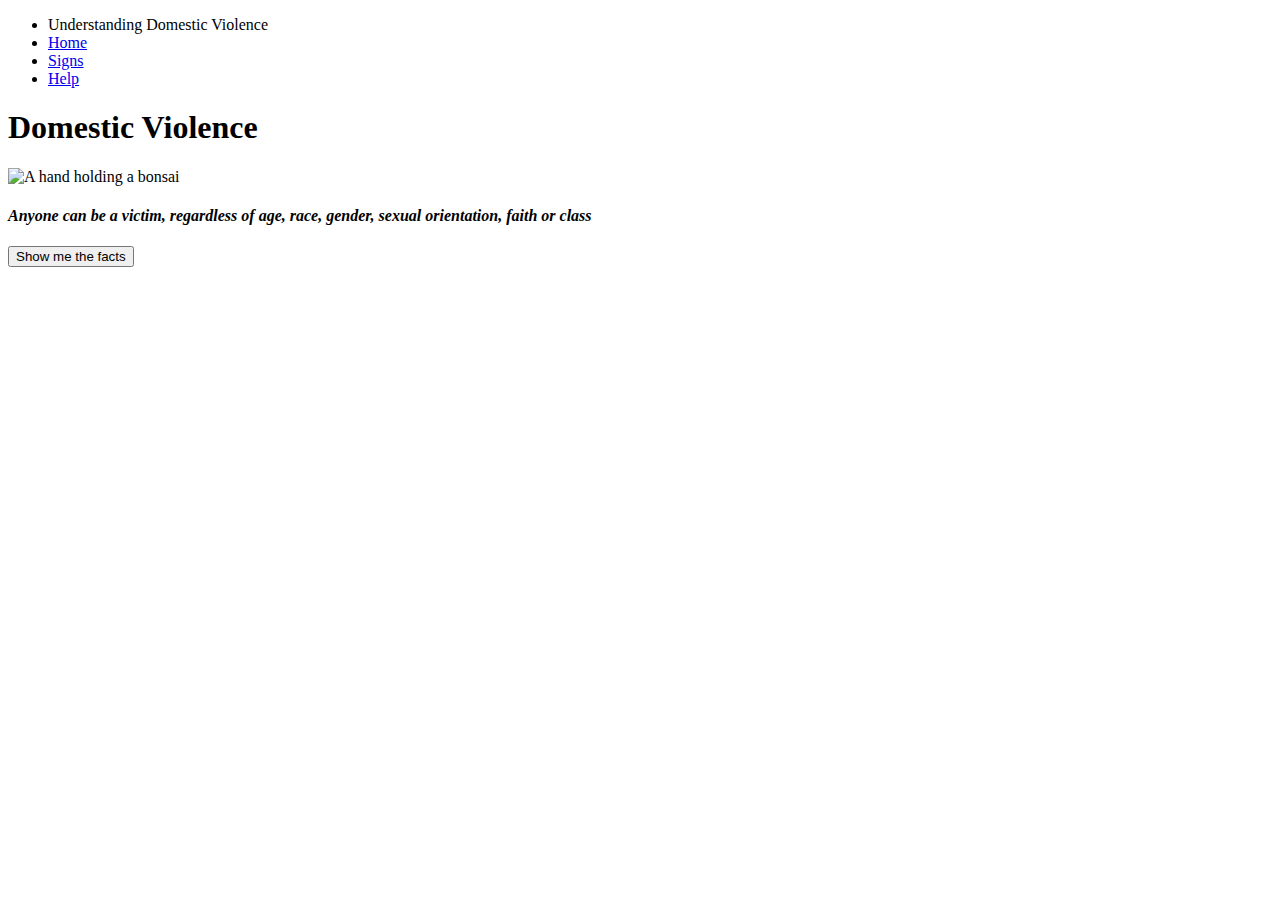
==== index.html @ a8ab5e65 "Create index.html" ====
<!DOCTYPE html>
<html>
  <head>
    
    <title>Itzel Rodriguez-Morales</title>
    <meta charset="utf-8" />
	  <meta http-equiv="X-UA-Compatible" content="IE=edge" />
	  <meta name="viewport" content="width=device-width, initial-scale=1" />

	  <!-- link the webpage's stylesheet -->
	  <link rel="stylesheet" href="/style.css" />

	  <!-- link the webpage's JavaScript file -->
	  <script src="/script.js" defer></script>

  </head>
  
  <body>

    <!-- Navbar -->
    <nav>
      <ul class="navbar">
        <!-- Left of Navbar -->
        <li class="title">Understanding Domestic Violence</li>
        <!-- Right of Navbar -->
        <li class="page"><a class="active" href="index.html">Home</a></li>
        <!-- Right of Navbar -->
        <li class="page"><a href="signs.html">Signs</a></li>
        <!-- Right of Navbar -->
        <li class="page"><a href="help.html">Help</a></li>
      </ul>
    </nav>

    <header>
      <h1>Domestic Violence</h1>
      
      <img src="assets/HandHoldingBonsai.jpg" alt="A hand holding a bonsai" width="500px">
      <!-- link: https://pixabay.com/photos/adult-bonsai-hand-plant-portrait-1868109/ -->
      
      <h4><i>Anyone can be a victim, regardless of age, race, gender, sexual orientation, faith or class</i></h4>
    </header>

    <main>
      <button id="myButton">Show me the facts</button>
      <!-- Fact appears after button has been clicked -->
      <div class="factGen"> 
        <p id="fact"></p>
      </div>
    </main>
  </body>
</html>
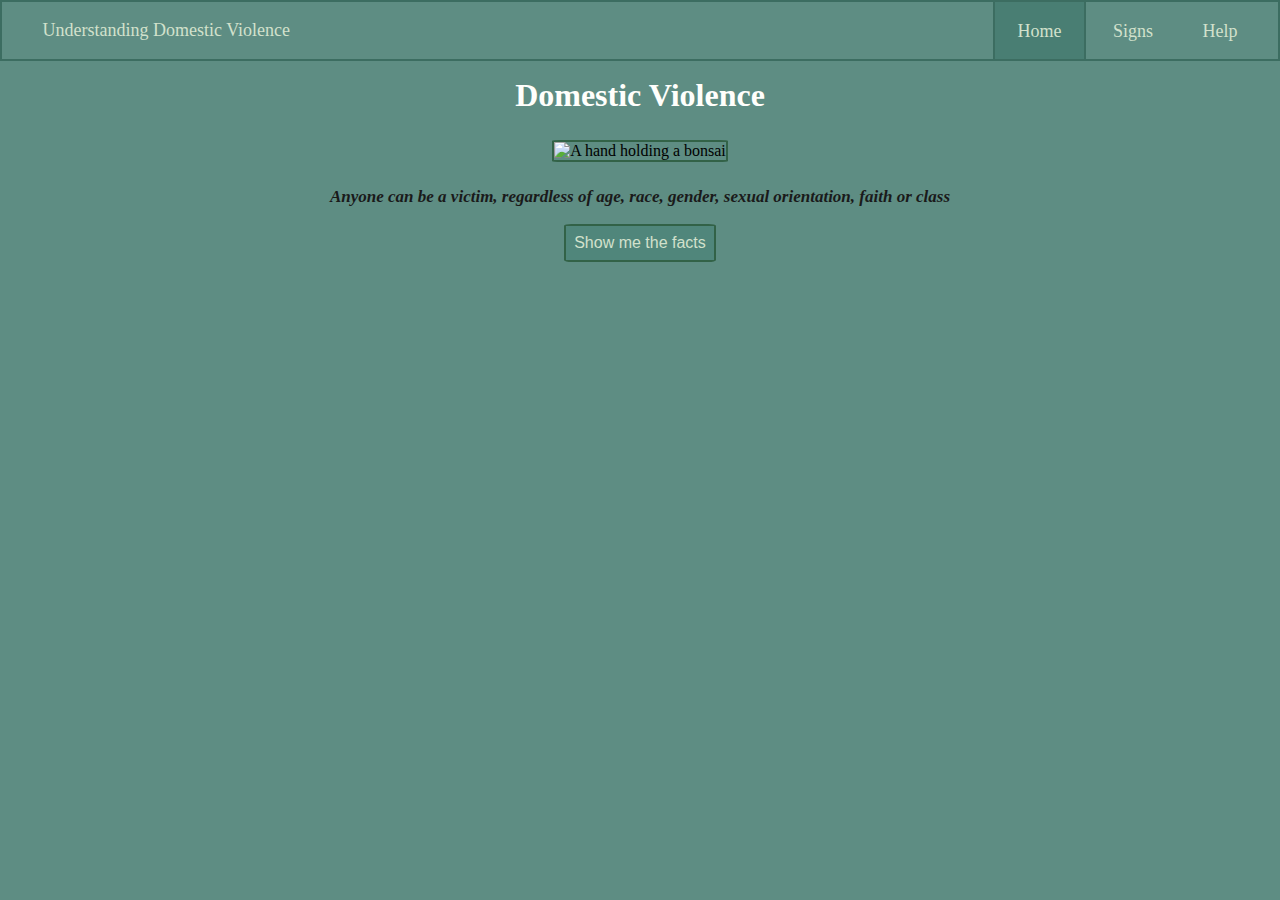
==== commit 9804bc25: "Update index.html" ====
--- a/index.html
+++ b/index.html
@@ -34,7 +34,7 @@
     <header>
       <h1>Domestic Violence</h1>
       
-      <img src="assets/HandHoldingBonsai.jpg" alt="A hand holding a bonsai" width="500px">
+      <img src="HandHoldingBonsai.jpg" alt="A hand holding a bonsai" width="500px">
       <!-- link: https://pixabay.com/photos/adult-bonsai-hand-plant-portrait-1868109/ -->
       
       <h4><i>Anyone can be a victim, regardless of age, race, gender, sexual orientation, faith or class</i></h4>
--- a/style.css
+++ b/style.css
@@ -0,0 +1,192 @@
+/* STYLE SECTIONING TAGS */
+* { /* Reset the space of the webpage */
+   margin: 0px;
+   padding: 0px;
+}
+
+body {
+ background-color: #5E8D83;
+ text-align: center;
+}
+
+/* Makes lists side by side */
+.lists {
+  display: inline-flex;
+  padding-top: 0.5em;
+  padding-bottom: 1em;
+}
+
+/* Makes lists side by side */
+.Help {
+  display: inline-flex;
+  margin-top: 1em;
+  padding-bottom: 1em;
+}
+
+/* STYLE TEXT */
+
+/* Styles titles of each page */
+h1 {
+  color: #FFFFFC;
+   padding: 0.5em;
+}
+
+/* Styles headings on each page */
+h2 {
+  text-align: left;
+  padding-top: 0.5em;
+  padding-bottom: 0.5em;
+  color: #F7FFF7;
+}
+
+/* Styles text that is on every page */
+h4 {
+  color: #1A1A1A;
+  font-size: 17px;
+  padding-bottom: 1em;
+}
+
+/* Empty space to structure text */
+h5 {
+  padding: 1.5em;
+}
+
+/* Styles text in fact gen */
+p {
+  color: #FFFFFC;
+  padding: 1em;
+}
+
+/* Styles first list */
+.list1 {
+  text-align: left;
+  padding-left: 2em;
+}
+
+/* Styles the second list */
+.list2 {
+  text-align: left;
+  padding-top: 0.5em;
+  padding-left: 0em;
+}
+
+/* Styles each listed item */
+.list {
+  list-style-type: square;
+  list-style-position: inside;
+  padding-top: 0.25em;
+  padding-bottom: 0.25em;
+  font-size: 17px;
+  color: #DFEADC;
+}
+
+/* Styles help text */
+.help {
+  padding-top: 0.25em;
+  border: 2px solid #326247;
+  background-color: #4f8274;
+}
+
+/* Styles Help list */
+.Seek {
+  text-align: left;
+  padding-top: 0.5em;
+  padding-left: 2em;
+}
+
+/* Makes space between links */
+.link {
+  padding-right: 2em;
+}
+
+/* Styles links */
+a {
+  color: #DFEADC;
+  background-color: transparent;
+  text-decoration: underline;
+}
+
+/* Changes the color of links when hovering */
+a:hover {
+  color: #326247;
+  background-color: transparent;
+  text-decoration: underline;
+}
+
+/* Moves links to the left so they don't bump into the list */
+.agencies {
+  padding-left: 10em;
+}
+
+/* STYLE IMAGES */
+
+img {
+ border: 2px solid #326247;
+ border-radius: 5%;
+ margin-top: 10px;
+ margin-bottom: 25px;
+}
+
+/* STYLE NAV BAR */
+
+.navbar {
+  list-style-type: none;
+  overflow: hidden;
+  padding: 1em;
+  margin: 0;
+  background-color: #5E8D83;
+  border: 2px solid #3c6d61;
+  text-align: right;
+  font-size: 18px;
+}
+
+/* Converts the nav bar into horizontal bar */
+.page {
+  display: inline;
+}
+
+/* Styles the links inside the nav bar */
+.page a {
+  text-decoration: none;
+  color: #D2E1CC;
+  padding: 1.25em;
+}
+/* Changes the color of links when hovering */
+.page a:hover {
+  background-color: #41766b;
+}
+
+/* Shows which page is currently being displayed */
+.active {
+  background-color: #497e73;
+  border: 2px solid #3c6d61;
+  border-bottom-width: 0;
+}
+
+/* Title that goes on the left of nav bar */
+.title {
+  color: #D2E1CC;
+  float: left;
+  padding-left: 1.25em;
+}
+
+/* STYLE BUTTONS */
+
+#myButton {
+  background-color: #50867b;
+  color: #D2E1CC; 
+  border: 2px solid #326247;
+  border-radius: 5%;
+  font-size: 16px;
+  padding: 0.5em;
+}
+
+/* FactGen */
+.factGen {
+  font-size: 20px;
+  /* Limits how much space text takes up horizontally */
+  max-width: 1000px;
+  margin-left: 20%;
+  margin-right: 20%;
+  margin-bottom: 1em;
+}
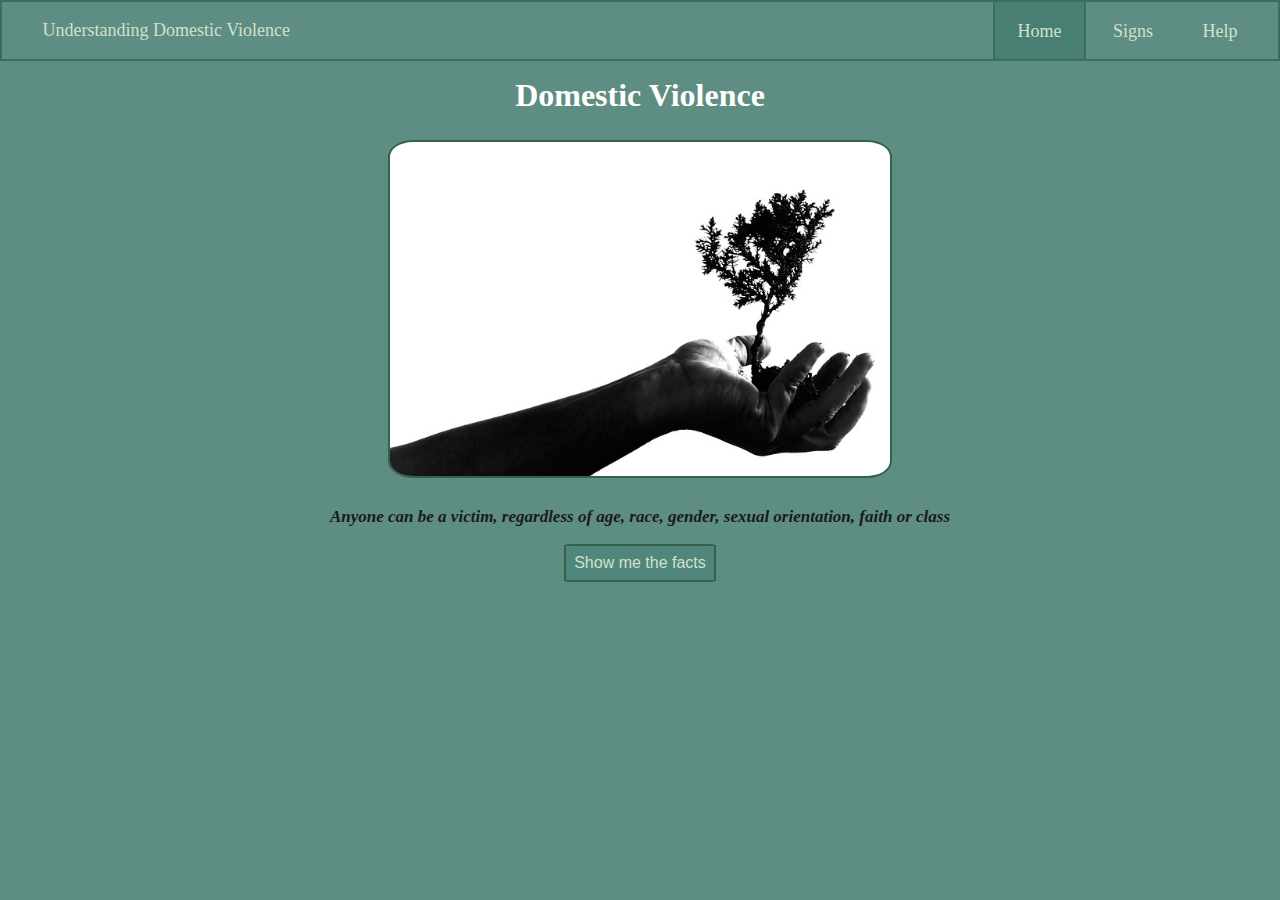
==== commit fe3f579a: "Update index.html" ====
--- a/index.html
+++ b/index.html
@@ -8,10 +8,10 @@
 	  <meta name="viewport" content="width=device-width, initial-scale=1" />
 
 	  <!-- link the webpage's stylesheet -->
-	  <link rel="stylesheet" href="/style.css" />
+	  <link rel="stylesheet" href="style.css" />
 
 	  <!-- link the webpage's JavaScript file -->
-	  <script src="/script.js" defer></script>
+	  <script src="script.js" defer></script>
 
   </head>
   
